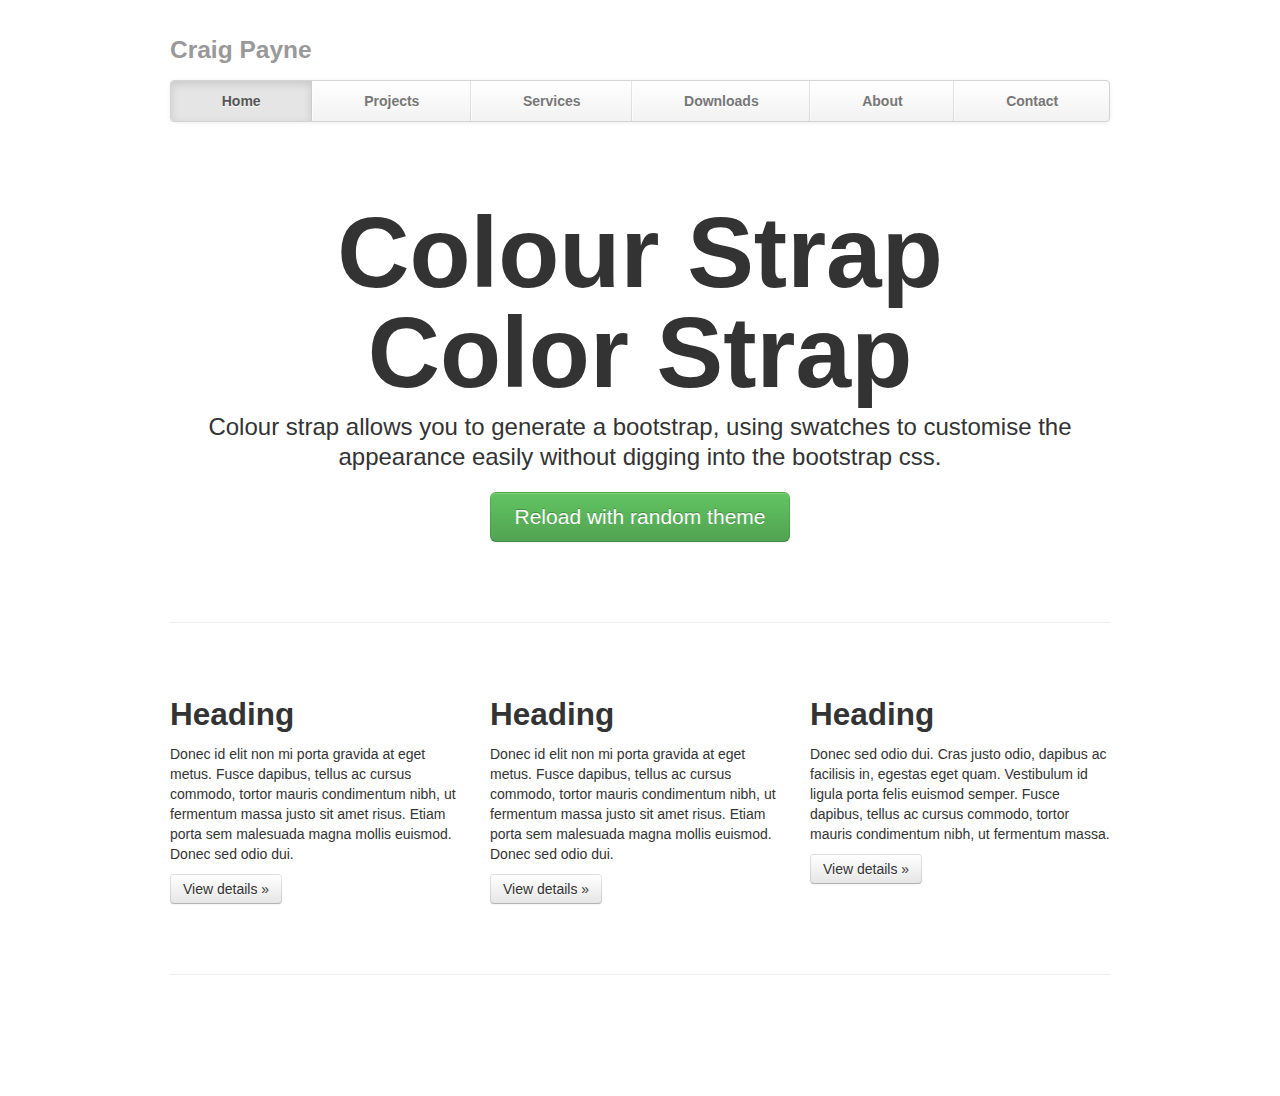
==== index.html @ 59c2205b "First commit" ====
﻿
<!DOCTYPE html>
<html lang="en">
  <head>
    <meta charset="utf-8">
    <title>Template &middot; Bootstrap</title>
    <meta name="viewport" content="width=device-width, initial-scale=1.0">
    <meta name="description" content="">
    <meta name="author" content="">

    <!-- Le styles -->
    <link href="content/bootstrap_2.3.2/css/bootstrap.css" rel="stylesheet">
    
      
      <style type="text/css">
      body {
        padding-top: 20px;
        padding-bottom: 60px;
      }

      /* Custom container */
      .container {
        margin: 0 auto;
        max-width: 1000px;
      }
      .container > hr {
        margin: 60px 0;
      }

      /* Main marketing message and sign up button */
      .jumbotron {
        margin: 80px 0;
        text-align: center;
      }
      .jumbotron h1 {
        font-size: 100px;
        line-height: 1;
      }
      .jumbotron .lead {
        font-size: 24px;
        line-height: 1.25;
      }
      .jumbotron .btn {
        font-size: 21px;
        padding: 14px 24px;
      }

      /* Supporting marketing content */
      .marketing {
        margin: 60px 0;
      }
      .marketing p + h4 {
        margin-top: 28px;
      }


      /* Customize the navbar links to be fill the entire space of the .navbar */
      .navbar .navbar-inner {
        padding: 0;
      }
      .navbar .nav {
        margin: 0;
        display: table;
        width: 100%;
      }
      .navbar .nav li {
        display: table-cell;
        width: 1%;
        float: none;
      }
      .navbar .nav li a {
        font-weight: bold;
        text-align: center;
        border-left: 1px solid rgba(255,255,255,.75);
        border-right: 1px solid rgba(0,0,0,.1);
      }
      .navbar .nav li:first-child a {
        border-left: 0;
        border-radius: 3px 0 0 3px;
      }
      .navbar .nav li:last-child a {
        border-right: 0;
        border-radius: 0 3px 3px 0;
      }
    </style>
    <link href="../assets/css/bootstrap-responsive.css" rel="stylesheet">

    <!-- HTML5 shim, for IE6-8 support of HTML5 elements -->
    <!--[if lt IE 9]>
      <script src="../assets/js/html5shiv.js"></script>
    <![endif]-->

    <!-- Fav and touch icons -->
    <link rel="apple-touch-icon-precomposed" sizes="144x144" href="../assets/ico/apple-touch-icon-144-precomposed.png">
    <link rel="apple-touch-icon-precomposed" sizes="114x114" href="../assets/ico/apple-touch-icon-114-precomposed.png">
      <link rel="apple-touch-icon-precomposed" sizes="72x72" href="../assets/ico/apple-touch-icon-72-precomposed.png">
                    <link rel="apple-touch-icon-precomposed" href="../assets/ico/apple-touch-icon-57-precomposed.png">
                                   <link rel="shortcut icon" href="../assets/ico/favicon.png">
  </head>

  <body>

    <div class="container">

      <div class="masthead">
        <h3 class="muted">Craig Payne</h3>
        <div class="navbar">
          <div class="navbar-inner">
            <div class="container">
              <ul class="nav">
                <li class="active"><a href="#">Home</a></li>
                <li><a href="#">Projects</a></li>
                <li><a href="#">Services</a></li>
                <li><a href="#">Downloads</a></li>
                <li><a href="#">About</a></li>
                <li><a href="#">Contact</a></li>
              </ul>
            </div>
          </div>
        </div><!-- /.navbar -->
      </div>

      <!-- Jumbotron -->
      <div class="jumbotron">
        <h1>Colour Strap <br /> Color Strap</h1>
        <p class="lead">Colour strap allows you to generate a bootstrap, using swatches to customise the appearance easily without digging into the bootstrap css.</p>
        <a class="btn btn-large btn-success" href="#">Reload with random theme</a>
      </div>

      <hr>

      <!-- Example row of columns -->
      <div class="row-fluid">
        <div class="span4">
          <h2>Heading</h2>
          <p>Donec id elit non mi porta gravida at eget metus. Fusce dapibus, tellus ac cursus commodo, tortor mauris condimentum nibh, ut fermentum massa justo sit amet risus. Etiam porta sem malesuada magna mollis euismod. Donec sed odio dui. </p>
          <p><a class="btn" href="#">View details &raquo;</a></p>
        </div>
        <div class="span4">
          <h2>Heading</h2>
          <p>Donec id elit non mi porta gravida at eget metus. Fusce dapibus, tellus ac cursus commodo, tortor mauris condimentum nibh, ut fermentum massa justo sit amet risus. Etiam porta sem malesuada magna mollis euismod. Donec sed odio dui. </p>
          <p><a class="btn" href="#">View details &raquo;</a></p>
       </div>
        <div class="span4">
          <h2>Heading</h2>
          <p>Donec sed odio dui. Cras justo odio, dapibus ac facilisis in, egestas eget quam. Vestibulum id ligula porta felis euismod semper. Fusce dapibus, tellus ac cursus commodo, tortor mauris condimentum nibh, ut fermentum massa.</p>
          <p><a class="btn" href="#">View details &raquo;</a></p>
        </div>
      </div>

      <hr>

      <div class="footer">
        <p></p>
      </div>

    </div> <!-- /container -->

    <!-- Le javascript
    ================================================== -->
    <!-- Placed at the end of the document so the pages load faster -->
    <script src="content/bootstrap_2.3.2/js/jquery.js"></script>
    <script src="content/bootstrap_2.3.2/js/bootstrap-transition.js"></script>
    <script src="content/bootstrap_2.3.2/js/bootstrap-alert.js"></script>
    <script src="content/bootstrap_2.3.2/js/bootstrap-modal.js"></script>
    <script src="content/bootstrap_2.3.2/js/bootstrap-dropdown.js"></script>
    <script src="content/bootstrap_2.3.2/js/bootstrap-scrollspy.js"></script>
    <script src="content/bootstrap_2.3.2/js/bootstrap-tab.js"></script>
    <script src="content/bootstrap_2.3.2/js/bootstrap-tooltip.js"></script>
    <script src="content/bootstrap_2.3.2/js/bootstrap-popover.js"></script>
    <script src="content/bootstrap_2.3.2/js/bootstrap-button.js"></script>
    <script src="content/bootstrap_2.3.2/js/bootstrap-collapse.js"></script>
    <script src="content/bootstrap_2.3.2/js/bootstrap-carousel.js"></script>
    <script src="content/bootstrap_2.3.2/js/bootstrap-typeahead.js"></script>

  </body>
</html>
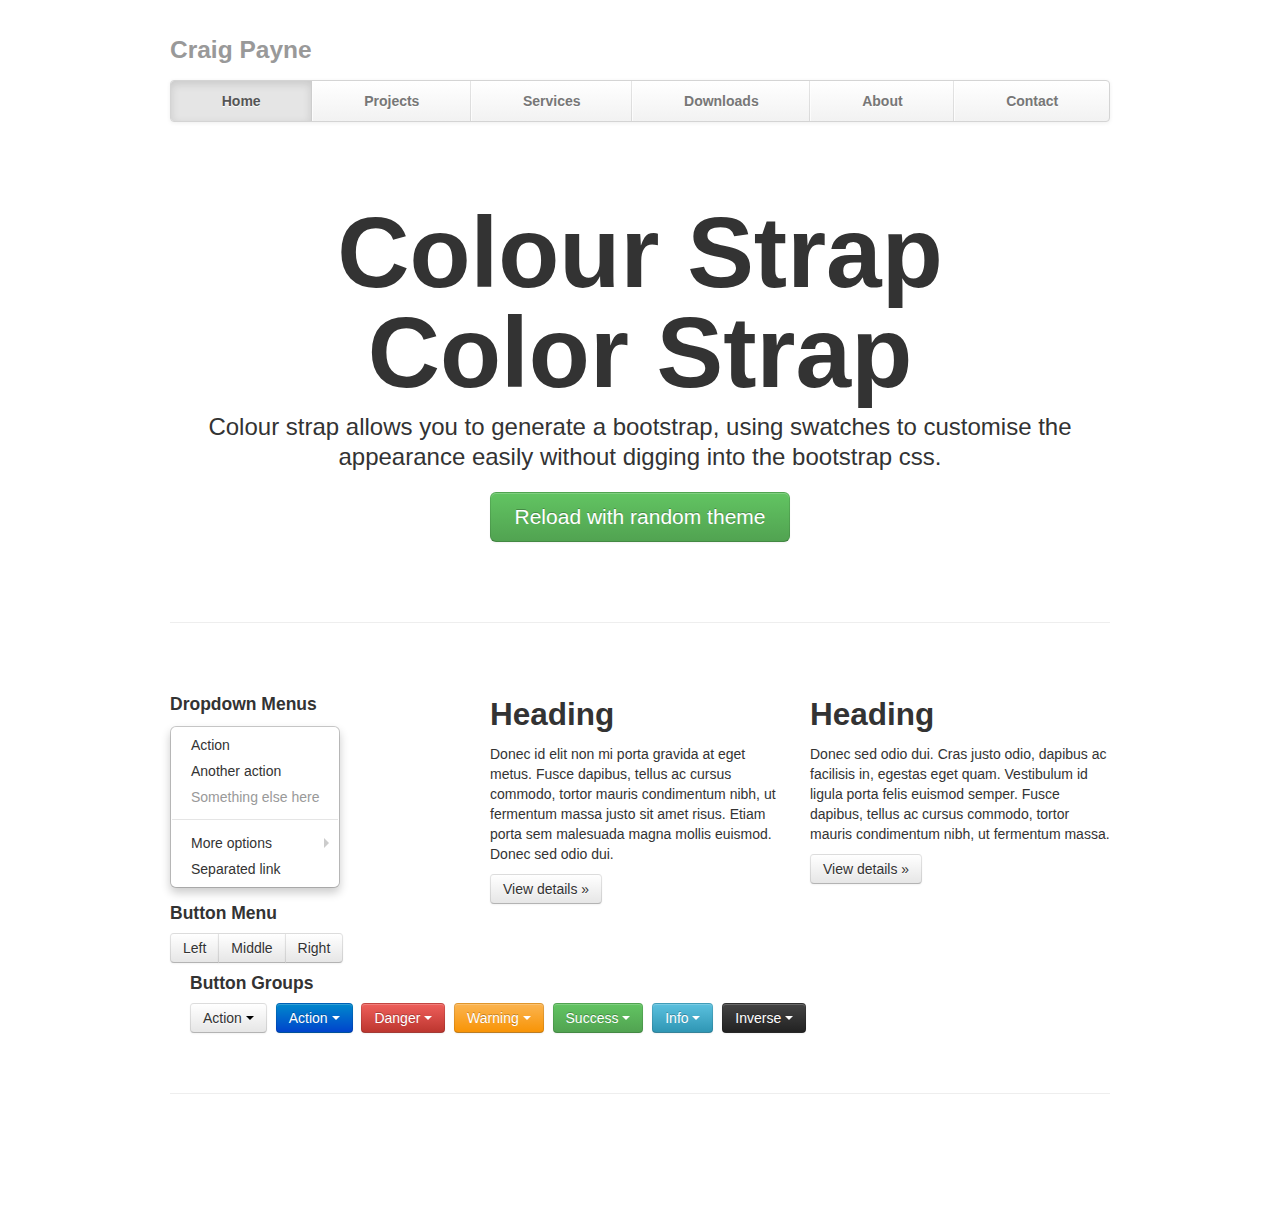
==== commit 86efd244: "Added more bootstrap components" ====
--- a/index.html
+++ b/index.html
@@ -1,7 +1,6 @@
-﻿
-<!DOCTYPE html>
+﻿<!DOCTYPE html>
 <html lang="en">
-  <head>
+<head>
     <meta charset="utf-8">
     <title>Template &middot; Bootstrap</title>
     <meta name="viewport" content="width=device-width, initial-scale=1.0">
@@ -10,80 +9,9 @@
 
     <!-- Le styles -->
     <link href="content/bootstrap_2.3.2/css/bootstrap.css" rel="stylesheet">
-    
-      
-      <style type="text/css">
-      body {
-        padding-top: 20px;
-        padding-bottom: 60px;
-      }
-
-      /* Custom container */
-      .container {
-        margin: 0 auto;
-        max-width: 1000px;
-      }
-      .container > hr {
-        margin: 60px 0;
-      }
-
-      /* Main marketing message and sign up button */
-      .jumbotron {
-        margin: 80px 0;
-        text-align: center;
-      }
-      .jumbotron h1 {
-        font-size: 100px;
-        line-height: 1;
-      }
-      .jumbotron .lead {
-        font-size: 24px;
-        line-height: 1.25;
-      }
-      .jumbotron .btn {
-        font-size: 21px;
-        padding: 14px 24px;
-      }
-
-      /* Supporting marketing content */
-      .marketing {
-        margin: 60px 0;
-      }
-      .marketing p + h4 {
-        margin-top: 28px;
-      }
-
-
-      /* Customize the navbar links to be fill the entire space of the .navbar */
-      .navbar .navbar-inner {
-        padding: 0;
-      }
-      .navbar .nav {
-        margin: 0;
-        display: table;
-        width: 100%;
-      }
-      .navbar .nav li {
-        display: table-cell;
-        width: 1%;
-        float: none;
-      }
-      .navbar .nav li a {
-        font-weight: bold;
-        text-align: center;
-        border-left: 1px solid rgba(255,255,255,.75);
-        border-right: 1px solid rgba(0,0,0,.1);
-      }
-      .navbar .nav li:first-child a {
-        border-left: 0;
-        border-radius: 3px 0 0 3px;
-      }
-      .navbar .nav li:last-child a {
-        border-right: 0;
-        border-radius: 0 3px 3px 0;
-      }
-    </style>
-    <link href="../assets/css/bootstrap-responsive.css" rel="stylesheet">
+    <link href="content/site.css" rel="stylesheet">
+
+    <!--<link href="../assets/css/bootstrap-responsive.css" rel="stylesheet">-->
 
     <!-- HTML5 shim, for IE6-8 support of HTML5 elements -->
     <!--[if lt IE 9]>
@@ -93,85 +21,188 @@
     <!-- Fav and touch icons -->
     <link rel="apple-touch-icon-precomposed" sizes="144x144" href="../assets/ico/apple-touch-icon-144-precomposed.png">
     <link rel="apple-touch-icon-precomposed" sizes="114x114" href="../assets/ico/apple-touch-icon-114-precomposed.png">
-      <link rel="apple-touch-icon-precomposed" sizes="72x72" href="../assets/ico/apple-touch-icon-72-precomposed.png">
-                    <link rel="apple-touch-icon-precomposed" href="../assets/ico/apple-touch-icon-57-precomposed.png">
-                                   <link rel="shortcut icon" href="../assets/ico/favicon.png">
-  </head>
-
-  <body>
+    <link rel="apple-touch-icon-precomposed" sizes="72x72" href="../assets/ico/apple-touch-icon-72-precomposed.png">
+    <link rel="apple-touch-icon-precomposed" href="../assets/ico/apple-touch-icon-57-precomposed.png">
+    <link rel="shortcut icon" href="../assets/ico/favicon.png">
+</head>
+
+<body>
 
     <div class="container">
 
-      <div class="masthead">
-        <h3 class="muted">Craig Payne</h3>
-        <div class="navbar">
-          <div class="navbar-inner">
-            <div class="container">
-              <ul class="nav">
-                <li class="active"><a href="#">Home</a></li>
-                <li><a href="#">Projects</a></li>
-                <li><a href="#">Services</a></li>
-                <li><a href="#">Downloads</a></li>
-                <li><a href="#">About</a></li>
-                <li><a href="#">Contact</a></li>
-              </ul>
-            </div>
-          </div>
-        </div><!-- /.navbar -->
-      </div>
-
-      <!-- Jumbotron -->
-      <div class="jumbotron">
-        <h1>Colour Strap <br /> Color Strap</h1>
-        <p class="lead">Colour strap allows you to generate a bootstrap, using swatches to customise the appearance easily without digging into the bootstrap css.</p>
-        <a class="btn btn-large btn-success" href="#">Reload with random theme</a>
-      </div>
-
-      <hr>
-
-      <!-- Example row of columns -->
-      <div class="row-fluid">
-        <div class="span4">
-          <h2>Heading</h2>
-          <p>Donec id elit non mi porta gravida at eget metus. Fusce dapibus, tellus ac cursus commodo, tortor mauris condimentum nibh, ut fermentum massa justo sit amet risus. Etiam porta sem malesuada magna mollis euismod. Donec sed odio dui. </p>
-          <p><a class="btn" href="#">View details &raquo;</a></p>
-        </div>
-        <div class="span4">
-          <h2>Heading</h2>
-          <p>Donec id elit non mi porta gravida at eget metus. Fusce dapibus, tellus ac cursus commodo, tortor mauris condimentum nibh, ut fermentum massa justo sit amet risus. Etiam porta sem malesuada magna mollis euismod. Donec sed odio dui. </p>
-          <p><a class="btn" href="#">View details &raquo;</a></p>
-       </div>
-        <div class="span4">
-          <h2>Heading</h2>
-          <p>Donec sed odio dui. Cras justo odio, dapibus ac facilisis in, egestas eget quam. Vestibulum id ligula porta felis euismod semper. Fusce dapibus, tellus ac cursus commodo, tortor mauris condimentum nibh, ut fermentum massa.</p>
-          <p><a class="btn" href="#">View details &raquo;</a></p>
-        </div>
-      </div>
-
-      <hr>
-
-      <div class="footer">
-        <p></p>
-      </div>
-
-    </div> <!-- /container -->
+        <div class="masthead">
+            <h3 class="muted">Craig Payne</h3>
+            <div class="navbar">
+                <div class="navbar-inner">
+                    <div class="container">
+                        <ul class="nav">
+                            <li class="active"><a href="#">Home</a></li>
+                            <li><a href="#">Projects</a></li>
+                            <li><a href="#">Services</a></li>
+                            <li><a href="#">Downloads</a></li>
+                            <li><a href="#">About</a></li>
+                            <li><a href="#">Contact</a></li>
+                        </ul>
+                    </div>
+                </div>
+            </div>
+            <!-- /.navbar -->
+        </div>
+
+        <!-- Jumbotron -->
+        <div class="jumbotron">
+            <h1>Colour Strap
+                <br />
+                Color Strap</h1>
+            <p class="lead">Colour strap allows you to generate a bootstrap, using swatches to customise the appearance easily without digging into the bootstrap css.</p>
+            <a class="btn btn-large btn-success" href="#">Reload with random theme</a>
+        </div>
+
+        <hr>
+
+        <!-- Example row of columns -->
+        <div class="row-fluid">
+            <div class="span4">
+                <div class="container">
+                    <h4>Dropdown Menus</h4>
+                    <ul class="dropdown-menu" role="menu" aria-labelledby="dropdownMenu" style="display: block; position: static; margin-bottom: 5px; *width: 180px;">
+                        <li><a tabindex="-1">Action</a></li>
+                        <li><a tabindex="-1">Another action</a></li>
+                        <li class="disabled"><a tabindex="-1" href="#">Something else here</a></li>
+                        <li class="divider"></li>
+                        <li class="dropdown-submenu">
+                            <a tabindex="-1">More options</a>
+                            <ul class="dropdown-menu">
+                                <li><a tabindex="-1">Action</a></li>
+                            </ul>
+                        </li>
+                        <li><a tabindex="-1">Separated link</a></li>
+                    </ul>
+                </div>
+
+
+                <div class="container">
+                    <h4>Button Menu</h4>
+                    <div class="btn-group">
+                        <button class="btn">Left</button>
+                        <button class="btn">Middle</button>
+                        <button class="btn">Right</button>
+                    </div>
+                </div>
+
+
+            </div>
+            <div class="span4">
+                <h2>Heading</h2>
+                <p>Donec id elit non mi porta gravida at eget metus. Fusce dapibus, tellus ac cursus commodo, tortor mauris condimentum nibh, ut fermentum massa justo sit amet risus. Etiam porta sem malesuada magna mollis euismod. Donec sed odio dui. </p>
+                <p><a class="btn" href="#">View details &raquo;</a></p>
+            </div>
+            <div class="span4">
+                <h2>Heading</h2>
+                <p>Donec sed odio dui. Cras justo odio, dapibus ac facilisis in, egestas eget quam. Vestibulum id ligula porta felis euismod semper. Fusce dapibus, tellus ac cursus commodo, tortor mauris condimentum nibh, ut fermentum massa.</p>
+                <p><a class="btn" href="#">View details &raquo;</a></p>
+            </div>
+            
+            <div class="span12">
+                                <div class="container">
+                    <h4>Button Groups</h4>
+                    <div class="btn-group">
+                        <button class="btn dropdown-toggle" data-toggle="dropdown">Action <span class="caret"></span></button>
+                        <ul class="dropdown-menu">
+                            <li><a href="#">Action</a></li>
+                            <li><a href="#">Another action</a></li>
+                            <li><a href="#">Something else here</a></li>
+                            <li class="divider"></li>
+                            <li><a href="#">Separated link</a></li>
+                        </ul>
+                    </div>
+                    <!-- /btn-group -->
+                    <div class="btn-group">
+                        <button class="btn btn-primary dropdown-toggle" data-toggle="dropdown">Action <span class="caret"></span></button>
+                        <ul class="dropdown-menu">
+                            <li><a href="#">Action</a></li>
+                            <li><a href="#">Another action</a></li>
+                            <li><a href="#">Something else here</a></li>
+                            <li class="divider"></li>
+                            <li><a href="#">Separated link</a></li>
+                        </ul>
+                    </div>
+                    <!-- /btn-group -->
+                    <div class="btn-group">
+                        <button class="btn btn-danger dropdown-toggle" data-toggle="dropdown">Danger <span class="caret"></span></button>
+                        <ul class="dropdown-menu">
+                            <li><a href="#">Action</a></li>
+                            <li><a href="#">Another action</a></li>
+                            <li><a href="#">Something else here</a></li>
+                            <li class="divider"></li>
+                            <li><a href="#">Separated link</a></li>
+                        </ul>
+                    </div>
+                    <!-- /btn-group -->
+                    <div class="btn-group">
+                        <button class="btn btn-warning dropdown-toggle" data-toggle="dropdown">Warning <span class="caret"></span></button>
+                        <ul class="dropdown-menu">
+                            <li><a href="#">Action</a></li>
+                            <li><a href="#">Another action</a></li>
+                            <li><a href="#">Something else here</a></li>
+                            <li class="divider"></li>
+                            <li><a href="#">Separated link</a></li>
+                        </ul>
+                    </div>
+                    <!-- /btn-group -->
+                    <div class="btn-group">
+                        <button class="btn btn-success dropdown-toggle" data-toggle="dropdown">Success <span class="caret"></span></button>
+                        <ul class="dropdown-menu">
+                            <li><a href="#">Action</a></li>
+                            <li><a href="#">Another action</a></li>
+                            <li><a href="#">Something else here</a></li>
+                            <li class="divider"></li>
+                            <li><a href="#">Separated link</a></li>
+                        </ul>
+                    </div>
+                    <!-- /btn-group -->
+                    <div class="btn-group">
+                        <button class="btn btn-info dropdown-toggle" data-toggle="dropdown">Info <span class="caret"></span></button>
+                        <ul class="dropdown-menu">
+                            <li><a href="#">Action</a></li>
+                            <li><a href="#">Another action</a></li>
+                            <li><a href="#">Something else here</a></li>
+                            <li class="divider"></li>
+                            <li><a href="#">Separated link</a></li>
+                        </ul>
+                    </div>
+                    <!-- /btn-group -->
+                    <div class="btn-group">
+                        <button class="btn btn-inverse dropdown-toggle" data-toggle="dropdown">Inverse <span class="caret"></span></button>
+                        <ul class="dropdown-menu">
+                            <li><a href="#">Action</a></li>
+                            <li><a href="#">Another action</a></li>
+                            <li><a href="#">Something else here</a></li>
+                            <li class="divider"></li>
+                            <li><a href="#">Separated link</a></li>
+                        </ul>
+                    </div>
+                    <!-- /btn-group -->
+
+                </div>
+
+            </div>
+
+        </div>
+
+        <hr>
+
+        <div class="footer">
+            <p></p>
+        </div>
+
+    </div>
+    <!-- /container -->
 
     <!-- Le javascript
     ================================================== -->
     <!-- Placed at the end of the document so the pages load faster -->
-    <script src="content/bootstrap_2.3.2/js/jquery.js"></script>
-    <script src="content/bootstrap_2.3.2/js/bootstrap-transition.js"></script>
-    <script src="content/bootstrap_2.3.2/js/bootstrap-alert.js"></script>
-    <script src="content/bootstrap_2.3.2/js/bootstrap-modal.js"></script>
-    <script src="content/bootstrap_2.3.2/js/bootstrap-dropdown.js"></script>
-    <script src="content/bootstrap_2.3.2/js/bootstrap-scrollspy.js"></script>
-    <script src="content/bootstrap_2.3.2/js/bootstrap-tab.js"></script>
-    <script src="content/bootstrap_2.3.2/js/bootstrap-tooltip.js"></script>
-    <script src="content/bootstrap_2.3.2/js/bootstrap-popover.js"></script>
-    <script src="content/bootstrap_2.3.2/js/bootstrap-button.js"></script>
-    <script src="content/bootstrap_2.3.2/js/bootstrap-collapse.js"></script>
-    <script src="content/bootstrap_2.3.2/js/bootstrap-carousel.js"></script>
-    <script src="content/bootstrap_2.3.2/js/bootstrap-typeahead.js"></script>
-
-  </body>
+    <script src="content/jquery.1.9.1.js"></script>
+    <script src="content/bootstrap_2.3.2/js/bootstrap.js"></script>
+</body>
 </html>
--- a/content/site.css
+++ b/content/site.css
@@ -0,0 +1,69 @@
+﻿body {
+        padding-top: 20px;
+        padding-bottom: 60px;
+      }
+
+      /* Custom container */
+      .container {
+        margin: 0 auto;
+        max-width: 1000px;
+      }
+      .container > hr {
+        margin: 60px 0;
+      }
+
+      /* Main marketing message and sign up button */
+      .jumbotron {
+        margin: 80px 0;
+        text-align: center;
+      }
+      .jumbotron h1 {
+        font-size: 100px;
+        line-height: 1;
+      }
+      .jumbotron .lead {
+        font-size: 24px;
+        line-height: 1.25;
+      }
+      .jumbotron .btn {
+        font-size: 21px;
+        padding: 14px 24px;
+      }
+
+      /* Supporting marketing content */
+      .marketing {
+        margin: 60px 0;
+      }
+      .marketing p + h4 {
+        margin-top: 28px;
+      }
+
+
+      /* Customize the navbar links to be fill the entire space of the .navbar */
+      .navbar .navbar-inner {
+        padding: 0;
+      }
+      .navbar .nav {
+        margin: 0;
+        display: table;
+        width: 100%;
+      }
+      .navbar .nav li {
+        display: table-cell;
+        width: 1%;
+        float: none;
+      }
+      .navbar .nav li a {
+        font-weight: bold;
+        text-align: center;
+        border-left: 1px solid rgba(255,255,255,.75);
+        border-right: 1px solid rgba(0,0,0,.1);
+      }
+      .navbar .nav li:first-child a {
+        border-left: 0;
+        border-radius: 3px 0 0 3px;
+      }
+      .navbar .nav li:last-child a {
+        border-right: 0;
+        border-radius: 0 3px 3px 0;
+      }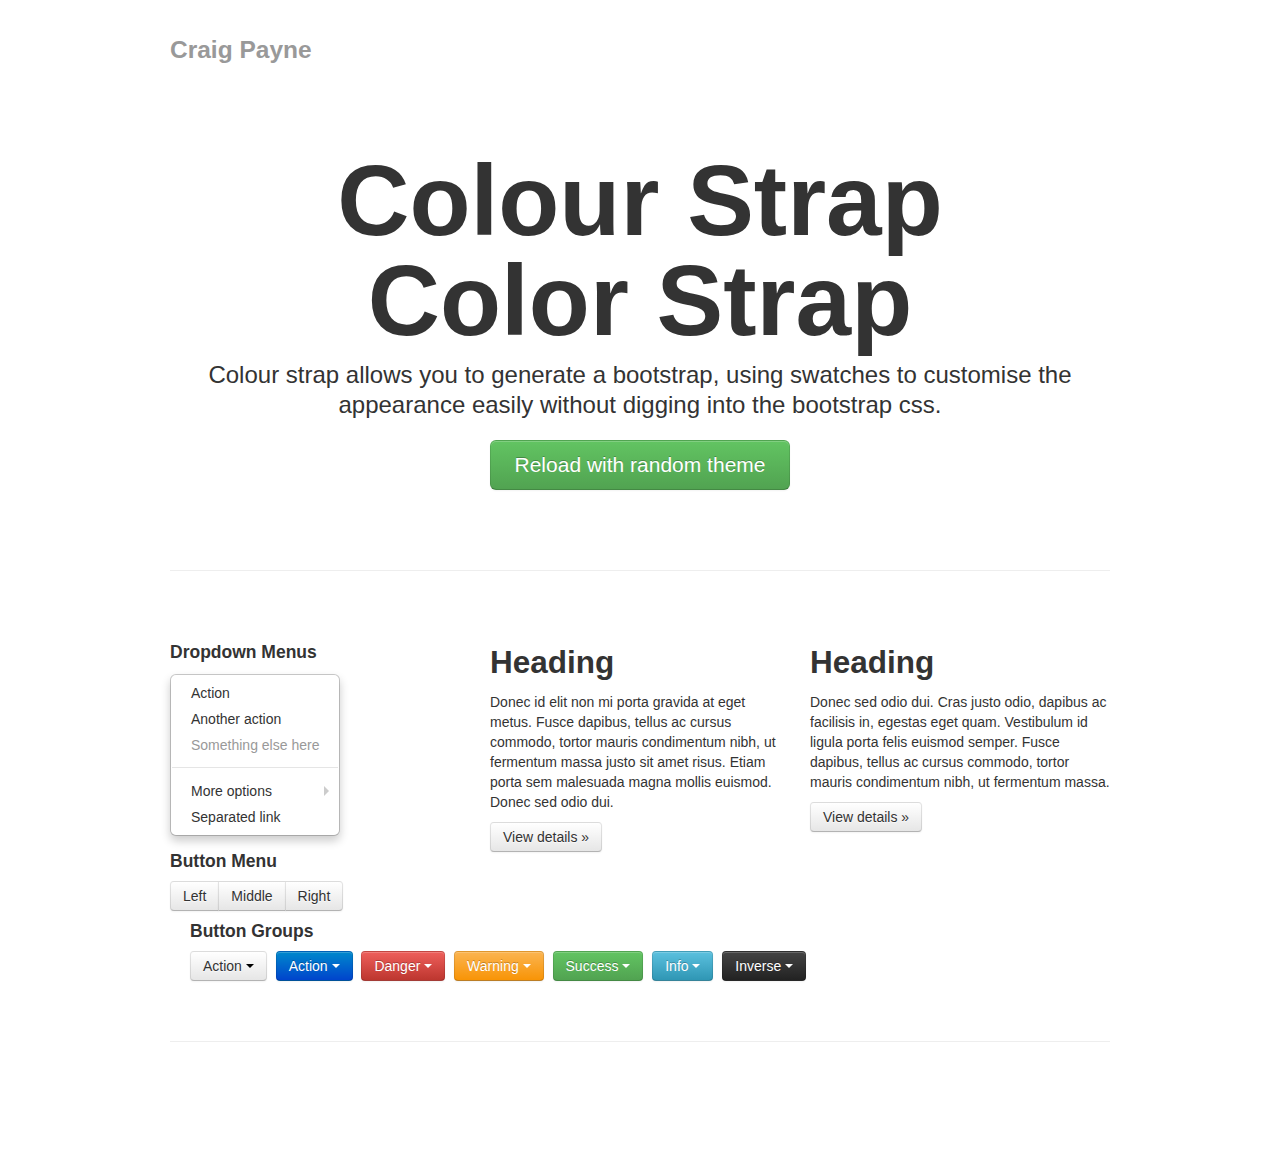
==== commit 2232c303: "removed navbar" ====
--- a/index.html
+++ b/index.html
@@ -32,21 +32,6 @@
 
         <div class="masthead">
             <h3 class="muted">Craig Payne</h3>
-            <div class="navbar">
-                <div class="navbar-inner">
-                    <div class="container">
-                        <ul class="nav">
-                            <li class="active"><a href="#">Home</a></li>
-                            <li><a href="#">Projects</a></li>
-                            <li><a href="#">Services</a></li>
-                            <li><a href="#">Downloads</a></li>
-                            <li><a href="#">About</a></li>
-                            <li><a href="#">Contact</a></li>
-                        </ul>
-                    </div>
-                </div>
-            </div>
-            <!-- /.navbar -->
         </div>
 
         <!-- Jumbotron -->
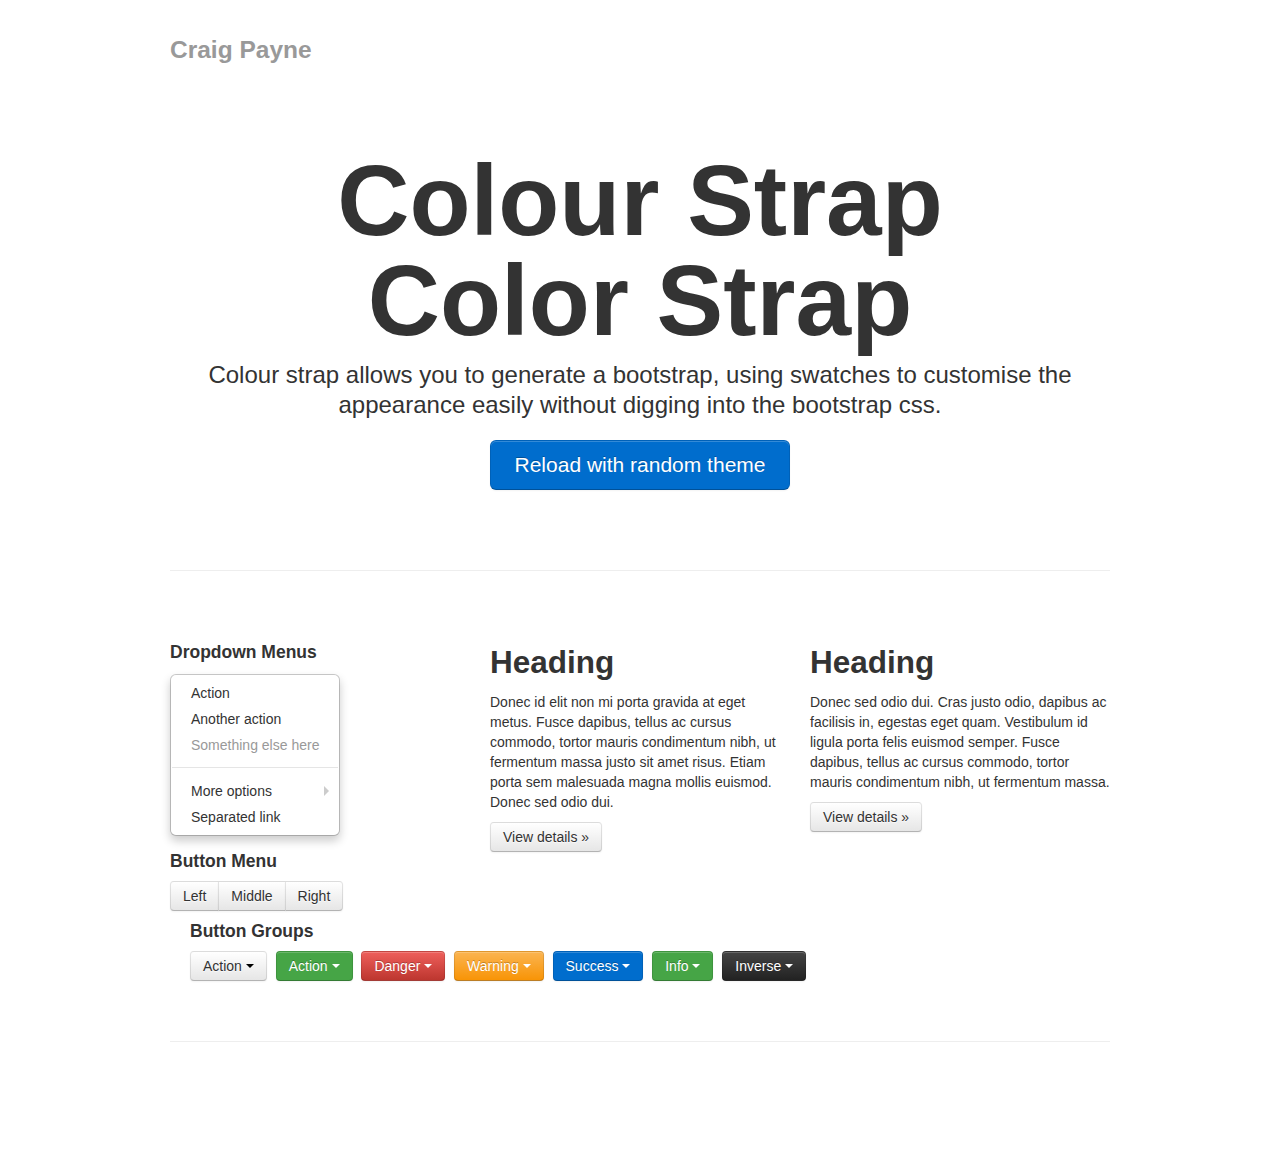
==== commit dcfd7133: "Wrote some more" ====
--- a/index.html
+++ b/index.html
@@ -8,9 +8,8 @@
     <meta name="author" content="">
 
     <!-- Le styles -->
-    <link href="content/bootstrap_2.3.2/css/bootstrap.css" rel="stylesheet">
     <link href="content/site.css" rel="stylesheet">
-
+   
     <!--<link href="../assets/css/bootstrap-responsive.css" rel="stylesheet">-->
 
     <!-- HTML5 shim, for IE6-8 support of HTML5 elements -->
@@ -24,6 +23,13 @@
     <link rel="apple-touch-icon-precomposed" sizes="72x72" href="../assets/ico/apple-touch-icon-72-precomposed.png">
     <link rel="apple-touch-icon-precomposed" href="../assets/ico/apple-touch-icon-57-precomposed.png">
     <link rel="shortcut icon" href="../assets/ico/favicon.png">
+    
+    <!-- updates bootstrap on load with defined colours -->
+    <script type="text/javascript" src="content/2.3.2.js"></script>
+    <script type="text/javascript">
+        document.write("<style type='text/css'>" + ReplaceStrap({ organic: "006DCD", cold: "46A546" }) + "</style>");
+    </script>
+
 </head>
 
 <body>
@@ -183,6 +189,18 @@
 
     </div>
     <!-- /container -->
+    
+    <!-- need to dynamically switch out values within bootstrap, as it loads, maybe from params or something:
+        Maybe do something like localhost:1406?1=111111&2=222222&3=333333&4=444444&5=555555 where the values are hex colours.
+        In theory we should be able to recolour bootstrap with just 5 colours
+        
+        Organic (Greens)
+        Cold (Blues)
+        Warm (Reds)
+        Dry (Yellows)
+        Dark/Light(Greyscale)
+
+        -->
 
     <!-- Le javascript
     ================================================== -->
